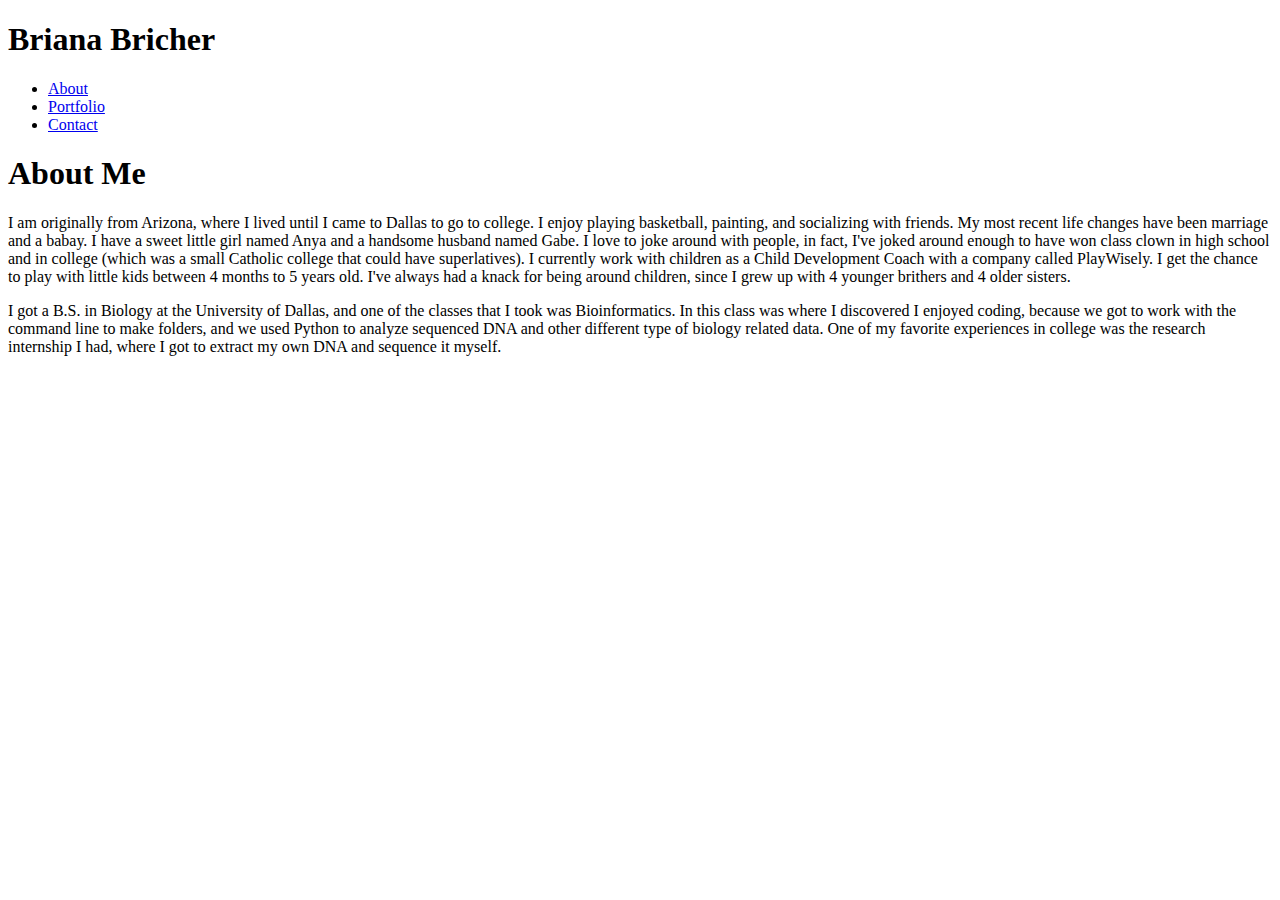
==== index.html @ bcd599d9 "added original content for index, and html-5 to contact and portfolio" ====
<!DOCTYPE html>
<html lang="en">
<head>
    <meta charset="UTF-8">
    <meta name="viewport" content="width=device-width, initial-scale=1.0">
    <meta http-equiv="X-UA-Compatible" content="ie=edge">
    <title>Document</title>
</head>
<body>
    <div>
        <nav>    
         <h1 class="box">Briana Bricher</h1>
         <ul>
            <li><a href="index.html">About</a></li>
            <li><a href="portfolio.html">Portfolio</a></li>
            <li><a href="contact.html">Contact</a></li>
        </ul>
        </nav>
    </div>
    <h1>About Me</h1>
    <div class="container">
        <P>I am originally from Arizona, where I lived until I came to Dallas to go to college. I enjoy playing basketball, painting, and socializing with friends. My most recent life changes have been marriage and a babay. I have a sweet little girl named Anya and a handsome husband named Gabe. I love to joke around with people, in fact, I've joked around enough to have won class clown in high school and in college (which was a small Catholic college that could have superlatives). I currently work with children as a Child Development Coach with a company called PlayWisely. I get the chance to play with little kids between 4 months to 5 years old. I've always had a knack for being around children, since I grew up with 4 younger brithers and 4 older sisters. </P>
        <P>I got a B.S. in Biology at the University of Dallas, and one of the classes that I took was Bioinformatics. In this class was where I discovered I enjoyed coding, because we got to work with the command line to make folders, and we used Python to analyze sequenced DNA and other different type of biology related data. One of my favorite experiences in college was the research internship I had, where I got to extract my own DNA and sequence it myself. </P>
    </div>
</body>
</html>
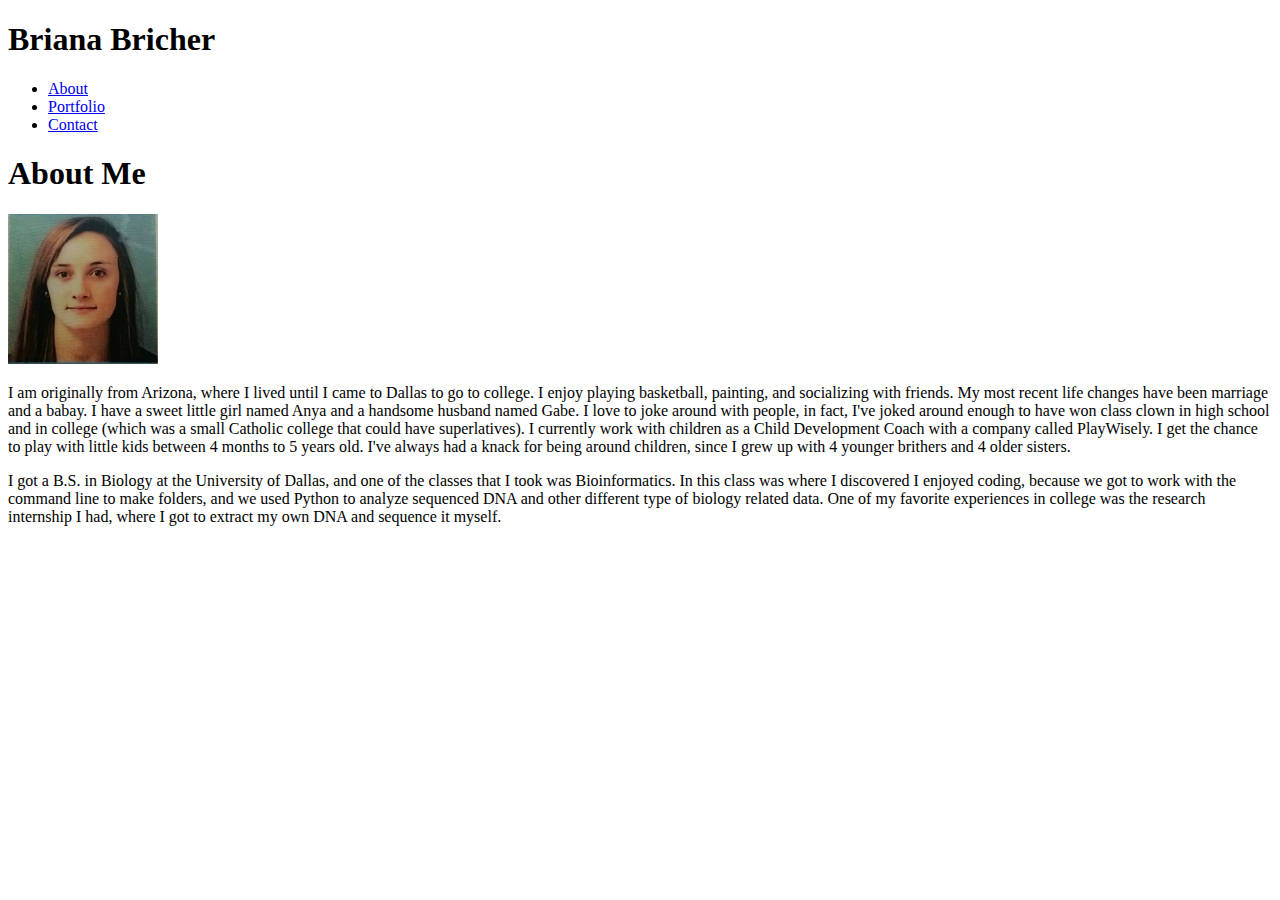
==== commit d40f6825: "updated portfolio page with basic html format" ====
--- a/index.html
+++ b/index.html
@@ -19,6 +19,7 @@
     </div>
     <h1>About Me</h1>
     <div class="container">
+        <img src="assets/images/Mugshot.jpg" alt="Myself" height="150" width="150">
         <P>I am originally from Arizona, where I lived until I came to Dallas to go to college. I enjoy playing basketball, painting, and socializing with friends. My most recent life changes have been marriage and a babay. I have a sweet little girl named Anya and a handsome husband named Gabe. I love to joke around with people, in fact, I've joked around enough to have won class clown in high school and in college (which was a small Catholic college that could have superlatives). I currently work with children as a Child Development Coach with a company called PlayWisely. I get the chance to play with little kids between 4 months to 5 years old. I've always had a knack for being around children, since I grew up with 4 younger brithers and 4 older sisters. </P>
         <P>I got a B.S. in Biology at the University of Dallas, and one of the classes that I took was Bioinformatics. In this class was where I discovered I enjoyed coding, because we got to work with the command line to make folders, and we used Python to analyze sequenced DNA and other different type of biology related data. One of my favorite experiences in college was the research internship I had, where I got to extract my own DNA and sequence it myself. </P>
     </div>
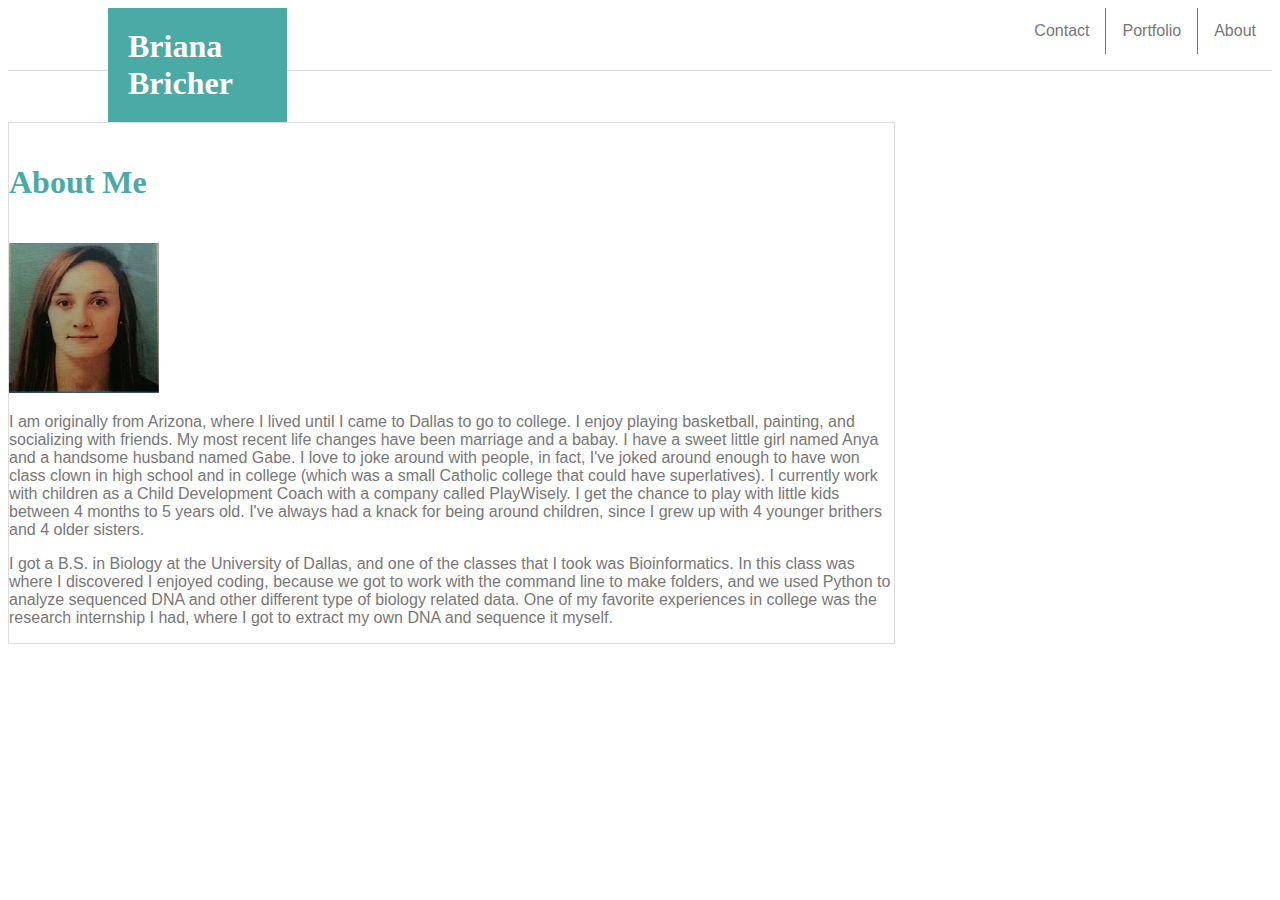
==== commit 31d30e3f: "started css for index.html" ====
--- a/index.html
+++ b/index.html
@@ -4,24 +4,27 @@
     <meta charset="UTF-8">
     <meta name="viewport" content="width=device-width, initial-scale=1.0">
     <meta http-equiv="X-UA-Compatible" content="ie=edge">
-    <title>Document</title>
+    <title>Briana Bricher</title>
+    <link rel="stylesheet" type="text/css" href="assets/css/style.css">
 </head>
 <body>
-    <div>
+    <div id="nav-container">
         <nav>    
-         <h1 class="box">Briana Bricher</h1>
+         <h1 id="name">Briana Bricher</h1>
          <ul>
-            <li><a href="index.html">About</a></li>
-            <li><a href="portfolio.html">Portfolio</a></li>
-            <li><a href="contact.html">Contact</a></li>
+            <li id="about-nav"><a href="index.html">About</a></li>
+            <li id="portfolio-nav"><a href="portfolio.html">Portfolio</a></li>
+            <li id="contact-nav"><a href="contact.html">Contact</a></li>
         </ul>
         </nav>
     </div>
-    <h1>About Me</h1>
-    <div class="container">
-        <img src="assets/images/Mugshot.jpg" alt="Myself" height="150" width="150">
-        <P>I am originally from Arizona, where I lived until I came to Dallas to go to college. I enjoy playing basketball, painting, and socializing with friends. My most recent life changes have been marriage and a babay. I have a sweet little girl named Anya and a handsome husband named Gabe. I love to joke around with people, in fact, I've joked around enough to have won class clown in high school and in college (which was a small Catholic college that could have superlatives). I currently work with children as a Child Development Coach with a company called PlayWisely. I get the chance to play with little kids between 4 months to 5 years old. I've always had a knack for being around children, since I grew up with 4 younger brithers and 4 older sisters. </P>
-        <P>I got a B.S. in Biology at the University of Dallas, and one of the classes that I took was Bioinformatics. In this class was where I discovered I enjoyed coding, because we got to work with the command line to make folders, and we used Python to analyze sequenced DNA and other different type of biology related data. One of my favorite experiences in college was the research internship I had, where I got to extract my own DNA and sequence it myself. </P>
+    <div id="main-content">
+        <div id="content">
+            <h1 id="about">About Me</h1> 
+            <img id="img-self" src="assets/images/Mugshot.jpg" alt="Myself" height="150" width="150">
+            <p>I am originally from Arizona, where I lived until I came to Dallas to go to college. I enjoy playing basketball, painting, and socializing with friends. My most recent life changes have been marriage and a babay. I have a sweet little girl named Anya and a handsome husband named Gabe. I love to joke around with people, in fact, I've joked around enough to have won class clown in high school and in college (which was a small Catholic college that could have superlatives). I currently work with children as a Child Development Coach with a company called PlayWisely. I get the chance to play with little kids between 4 months to 5 years old. I've always had a knack for being around children, since I grew up with 4 younger brithers and 4 older sisters. </p>
+            <p>I got a B.S. in Biology at the University of Dallas, and one of the classes that I took was Bioinformatics. In this class was where I discovered I enjoyed coding, because we got to work with the command line to make folders, and we used Python to analyze sequenced DNA and other different type of biology related data. One of my favorite experiences in college was the research internship I had, where I got to extract my own DNA and sequence it myself. </p>
+        </div>
     </div>
 </body>
 </html>--- a/assets/css/style.css
+++ b/assets/css/style.css
@@ -0,0 +1,70 @@
+#name {
+    /* flex: 1; */
+    float: left;
+    color: white;
+    background-color: #4aaaa5;
+    padding: 20px; 
+    width: 11%;
+    display: block;
+    margin: 0 100px 0 100px;
+}
+ul{
+    list-style-type: none;
+    margin: 0;
+    padding: 0;
+}
+li {
+    float: right;
+    text-decoration: none;
+}
+#about-nav {
+    /* flex: 2; */
+}
+#portfolio-nav {
+    /* flex: 3; */
+    border-inline-end: thin solid #777777;
+}
+#contact-nav {
+    /* flex: 4; */
+    border-inline-end: thin solid #777777;
+}
+li a {
+    display: block;
+    text-align: center;
+    text-decoration: none;
+    padding: 14px 16px;
+    width: 11%;
+    color: #777777;
+    font-family: Arial, Helvetica, sans-serif;
+}
+li a:hover {
+    display: block;
+    background-color: #dddddd;
+}
+#about {
+    display: block;
+    color: #4aaaa5;
+    padding: 20px 0 20px 0;
+}
+#img-self {
+
+}
+#nav-container {
+    height: 62.48px;
+    /* display: flex;
+    flex-direction: row; */
+    background-color: white;
+    border-bottom: thin solid #dddddd;
+}
+#content {
+    overflow: auto;
+    width: 70%;
+    border: thin solid #dddddd;
+}
+#main-content {
+    background-color: #ffffff;    
+}
+p {
+    color: #777777;
+    font-family: Arial, Helvetica, sans-serif;
+}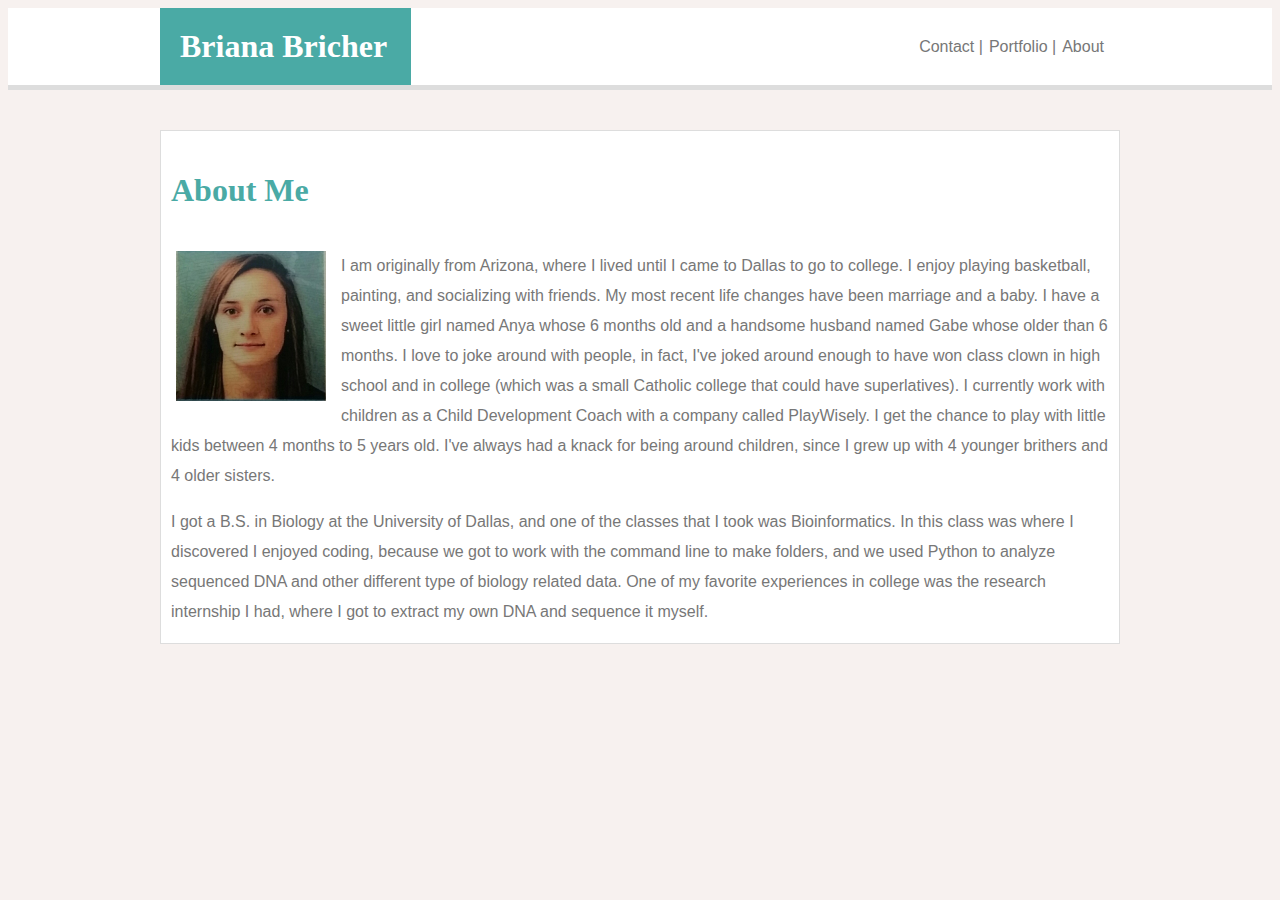
==== commit 282446fc: "updated css and perfected nav" ====
--- a/index.html
+++ b/index.html
@@ -1,5 +1,6 @@
 <!DOCTYPE html>
 <html lang="en">
+
 <head>
     <meta charset="UTF-8">
     <meta name="viewport" content="width=device-width, initial-scale=1.0">
@@ -7,24 +8,39 @@
     <title>Briana Bricher</title>
     <link rel="stylesheet" type="text/css" href="assets/css/style.css">
 </head>
+
 <body>
     <div id="nav-container">
-        <nav>    
-         <h1 id="name">Briana Bricher</h1>
-         <ul>
-            <li id="about-nav"><a href="index.html">About</a></li>
-            <li id="portfolio-nav"><a href="portfolio.html">Portfolio</a></li>
-            <li id="contact-nav"><a href="contact.html">Contact</a></li>
-        </ul>
-        </nav>
+            <div class="nav-center">
+                <h1 id="name">Briana Bricher</h1>
+                <ul>
+                    <li id="about-nav"><a href="index.html">About</a></li>
+                    <li id="portfolio-nav"><a href="portfolio.html">Portfolio |</a></li>
+                    <li id="contact-nav"><a href="contact.html">Contact |</a></li>
+                </ul>
+            </div>
     </div>
     <div id="main-content">
         <div id="content">
-            <h1 id="about">About Me</h1> 
-            <img id="img-self" src="assets/images/Mugshot.jpg" alt="Myself" height="150" width="150">
-            <p>I am originally from Arizona, where I lived until I came to Dallas to go to college. I enjoy playing basketball, painting, and socializing with friends. My most recent life changes have been marriage and a babay. I have a sweet little girl named Anya and a handsome husband named Gabe. I love to joke around with people, in fact, I've joked around enough to have won class clown in high school and in college (which was a small Catholic college that could have superlatives). I currently work with children as a Child Development Coach with a company called PlayWisely. I get the chance to play with little kids between 4 months to 5 years old. I've always had a knack for being around children, since I grew up with 4 younger brithers and 4 older sisters. </p>
-            <p>I got a B.S. in Biology at the University of Dallas, and one of the classes that I took was Bioinformatics. In this class was where I discovered I enjoyed coding, because we got to work with the command line to make folders, and we used Python to analyze sequenced DNA and other different type of biology related data. One of my favorite experiences in college was the research internship I had, where I got to extract my own DNA and sequence it myself. </p>
+            <h1 id="about">About Me</h1>
+            <div id="img-div">    
+                <img id="img-self" src="assets/images/Mugshot.jpg" alt="Myself" height="150" width="150">
+            </div>
+            <p>I am originally from Arizona, where I lived until I came to Dallas to go to college. I enjoy playing
+                basketball, painting, and socializing with friends. My most recent life changes have been marriage and a
+                baby. I have a sweet little girl named Anya whose 6 months old and a handsome husband named Gabe whose older than 6 months. I love to joke around
+                with people, in fact, I've joked around enough to have won class clown in high school and in college
+                (which was a small Catholic college that could have superlatives). I currently work with children as a
+                Child Development Coach with a company called PlayWisely. I get the chance to play with little kids
+                between 4 months to 5 years old. I've always had a knack for being around children, since I grew up with
+                4 younger brithers and 4 older sisters. </p>
+            <p>I got a B.S. in Biology at the University of Dallas, and one of the classes that I took was
+                Bioinformatics. In this class was where I discovered I enjoyed coding, because we got to work with the
+                command line to make folders, and we used Python to analyze sequenced DNA and other different type of
+                biology related data. One of my favorite experiences in college was the research internship I had, where
+                I got to extract my own DNA and sequence it myself. </p>
         </div>
     </div>
 </body>
+
 </html>--- a/assets/css/style.css
+++ b/assets/css/style.css
@@ -1,70 +1,83 @@
+#nav-container {
+    height: auto;
+    background-color: white;
+    border-bottom: thick solid #dddddd;
+    margin: 0 0 40px 0;
+}
+.nav-center {
+    width: 960px; 
+    margin: 0 auto;
+}
 #name {
-    /* flex: 1; */
-    float: left;
+    height: auto;
+    margin: 0;
     color: white;
     background-color: #4aaaa5;
     padding: 20px; 
-    width: 11%;
-    display: block;
-    margin: 0 100px 0 100px;
+    width: 22%;
+    display: inline-block;
 }
 ul{
+    display: inline-block;
+    float: right;
     list-style-type: none;
     margin: 0;
-    padding: 0;
+    padding: 16px;
 }
 li {
+    height: 3px;
     float: right;
     text-decoration: none;
 }
 #about-nav {
-    /* flex: 2; */
+
 }
-#portfolio-nav {
-    /* flex: 3; */
-    border-inline-end: thin solid #777777;
+body {
+    background-color: rgb(247, 241, 239);
 }
-#contact-nav {
-    /* flex: 4; */
-    border-inline-end: thin solid #777777;
-}
+
 li a {
     display: block;
     text-align: center;
     text-decoration: none;
-    padding: 14px 16px;
-    width: 11%;
+    padding: 14px 3px;
+    width: 100%;
     color: #777777;
     font-family: Arial, Helvetica, sans-serif;
-}
-li a:hover {
-    display: block;
-    background-color: #dddddd;
 }
 #about {
     display: block;
     color: #4aaaa5;
-    padding: 20px 0 20px 0;
+    padding: 20px 0 20px 10px;
+    border-bottom: 
 }
-#img-self {
-
-}
-#nav-container {
-    height: 62.48px;
-    /* display: flex;
-    flex-direction: row; */
-    background-color: white;
-    border-bottom: thin solid #dddddd;
+/* #img-self {
+    
+} */
+#img-div {
+    float: left;
+    margin: 0 15px 15px 15px;
 }
 #content {
     overflow: auto;
-    width: 70%;
     border: thin solid #dddddd;
+    margin: 20 auto;
+
 }
 #main-content {
-    background-color: #ffffff;    
+    background-color: #ffffff; 
+    width: 960px;
+    margin: 0 auto; 
 }
 p {
     color: #777777;
     font-family: Arial, Helvetica, sans-serif;
-}+    line-height: 30px;
+    padding: 0 10px 0 10px;
+}
+/* #portfolio-nav {
+    border-right: 1px solid #777777;
+}
+#contact-nav {
+    border-right: 1px solid #777777;
+} */
